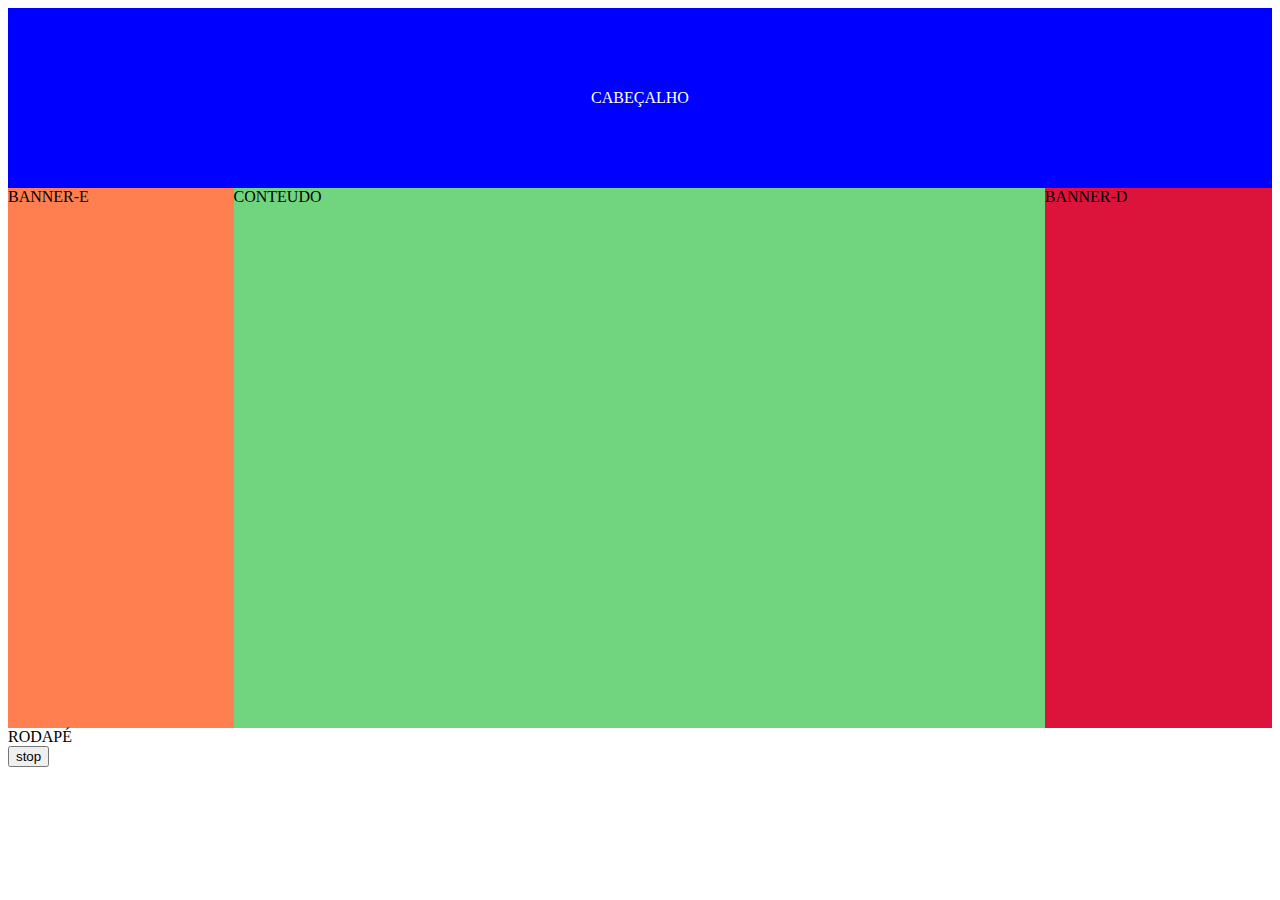
==== exemplo-cores.html @ a526866f "Recomeço" ====
<!DOCTYPE html>
<html lang="pt-br">
<head>
    <meta charset="UTF-8">
    <meta http-equiv="X-UA-Compatible" content="IE=edge">
    <meta name="viewport" content="width=device-width, initial-scale=1.0">
    <title>TIME-OUT</title>
    <script src="./js/script.js" defer></script>
    <link rel="stylesheet" href="./css/estilo.css">
</head>
<body>

    <header class="cabecalho">
        <span>CABEÇALHO</span>
    </header>

    <div class="container">
        <aside class="l-e">
            <span>BANNER-E</span>
        </aside>
        <section class="conteudo">
            <span>CONTEUDO</span>
        </section>
        <aside class="l-d">
            <span>BANNER-D</span>
        </aside>
    </div>

    <footer class="rodape">
        <span>RODAPÉ</span>

        <div>
            <button onclick="pararTimeOut()">
                    stop
            </button>
        </div>
        
    </footer>

</body>
</html>
---- css/estilo.css ----
.cabecalho{
    display: flex;
    justify-content: center;
    align-items: center;
    width: 100%;
    height: 20vh;
    background-color: blue;
    color: #fff;
}

.container{
    display: flex;
    justify-content: space-between;
    width: 100%;
    height: 60vh;
}

.conteudo{
    flex-grow: 5;
    background-color: blueviolet;
}
.l-e{
    flex-grow: 1;
    background-color:coral;
}
.l-d{
    flex-grow: 1;
    background-color: crimson;
}
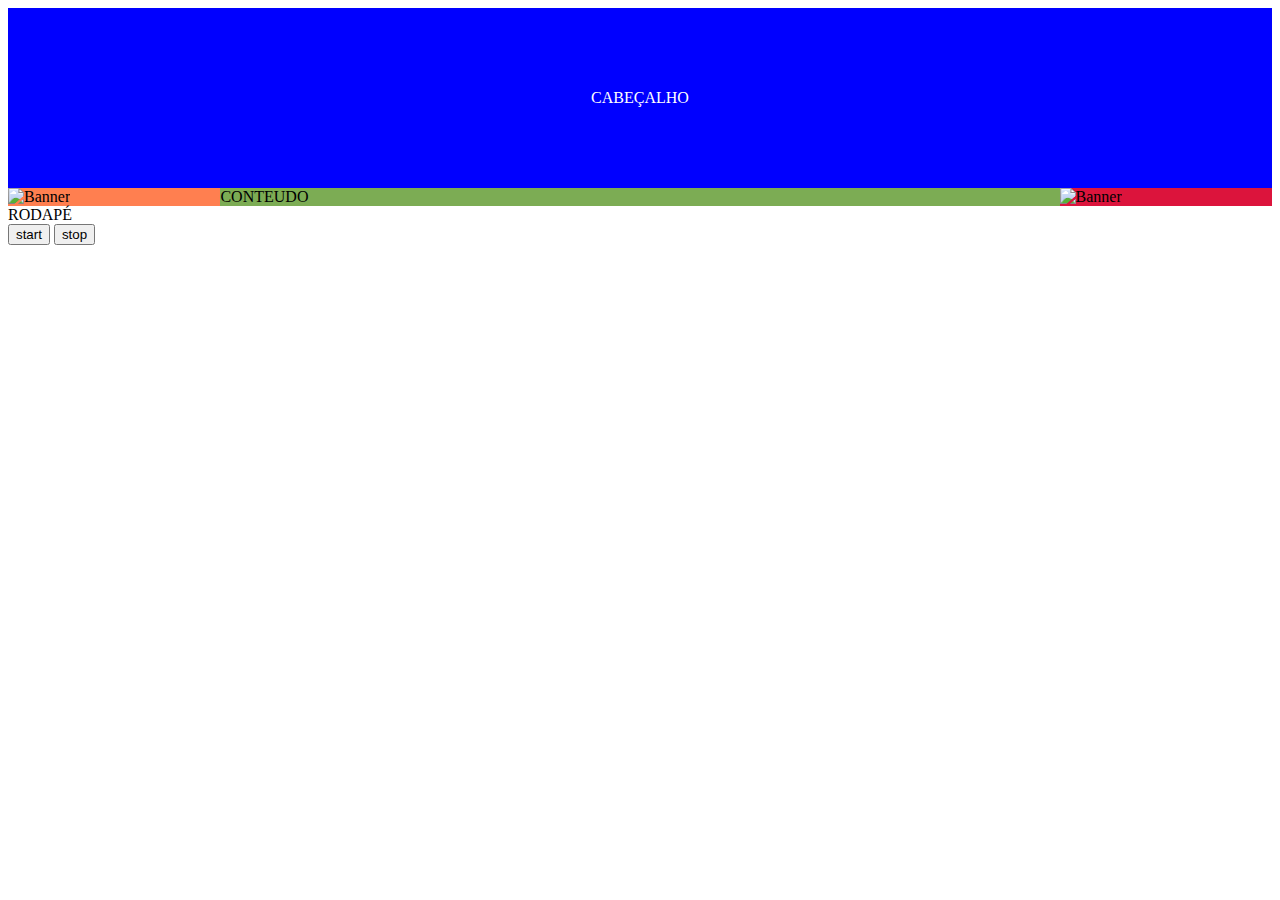
==== commit 2a2c2415: "Alteração" ====
--- a/exemplo-cores.html
+++ b/exemplo-cores.html
@@ -15,24 +15,27 @@
     </header>
 
     <div class="container">
+
         <aside class="l-e">
-            <span>BANNER-E</span>
+            <img src="img/banner-lateral-1.png" alt="Banner">
         </aside>
+
         <section class="conteudo">
             <span>CONTEUDO</span>
         </section>
+
         <aside class="l-d">
-            <span>BANNER-D</span>
+            <img src="img/banner-lateral-2.png" alt="Banner">
         </aside>
+
     </div>
 
     <footer class="rodape">
         <span>RODAPÉ</span>
 
         <div>
-            <button onclick="pararTimeOut()">
-                    stop
-            </button>
+            <button onclick="mudarCor()">start</button>
+            <button onclick="clearTimeout(tmp)">stop</button>
         </div>
         
     </footer>
--- a/css/estilo.css
+++ b/css/estilo.css
@@ -12,7 +12,7 @@
     display: flex;
     justify-content: space-between;
     width: 100%;
-    height: 60vh;
+    height: auto;
 }
 
 .conteudo{
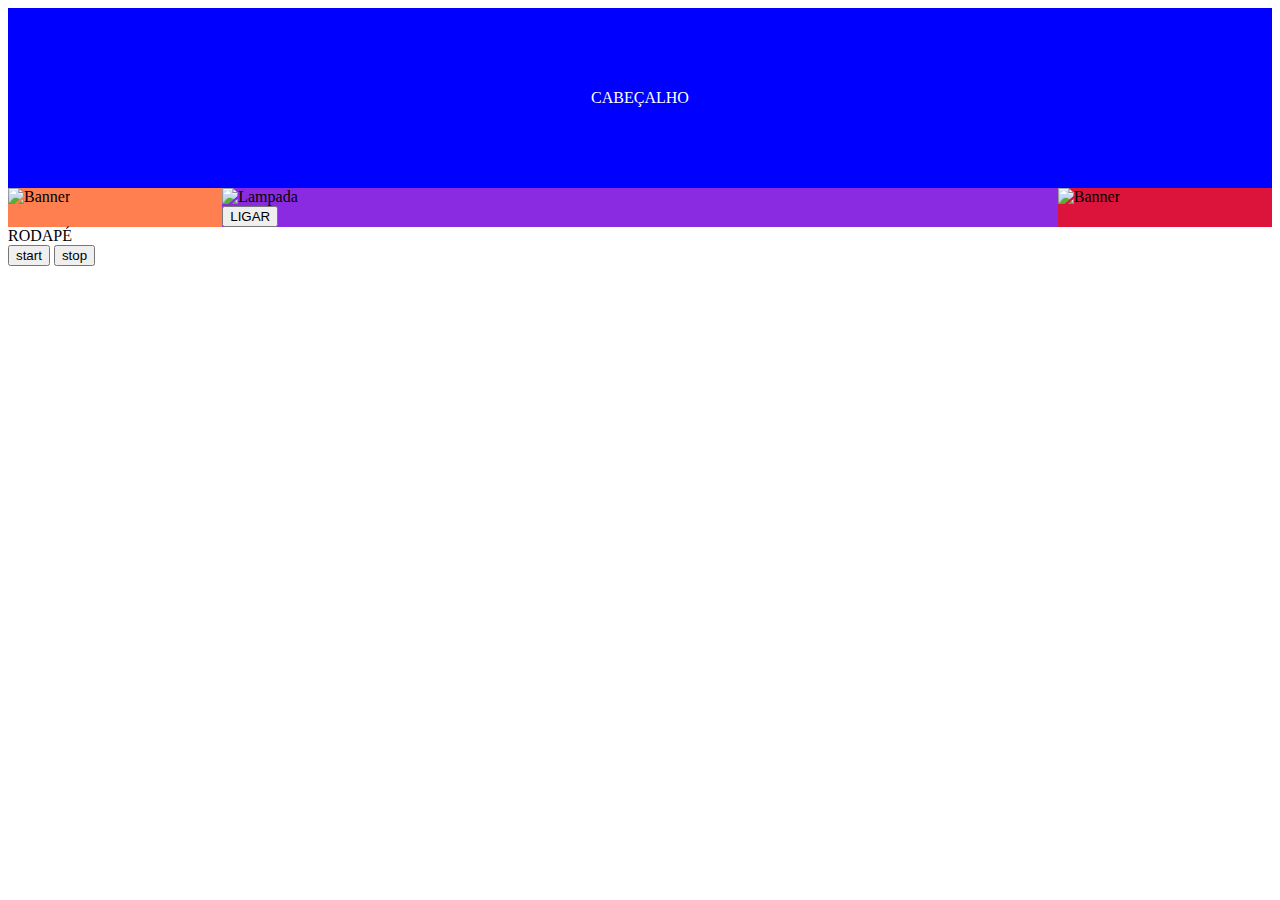
==== commit d9c33a78: "Add files via upload" ====
--- a/exemplo-cores.html
+++ b/exemplo-cores.html
@@ -1,44 +1,49 @@
-<!DOCTYPE html>
-<html lang="pt-br">
-<head>
-    <meta charset="UTF-8">
-    <meta http-equiv="X-UA-Compatible" content="IE=edge">
-    <meta name="viewport" content="width=device-width, initial-scale=1.0">
-    <title>TIME-OUT</title>
-    <script src="./js/script.js" defer></script>
-    <link rel="stylesheet" href="./css/estilo.css">
-</head>
-<body>
-
-    <header class="cabecalho">
-        <span>CABEÇALHO</span>
-    </header>
-
-    <div class="container">
-
-        <aside class="l-e">
-            <img src="img/banner-lateral-1.png" alt="Banner">
-        </aside>
-
-        <section class="conteudo">
-            <span>CONTEUDO</span>
-        </section>
-
-        <aside class="l-d">
-            <img src="img/banner-lateral-2.png" alt="Banner">
-        </aside>
-
-    </div>
-
-    <footer class="rodape">
-        <span>RODAPÉ</span>
-
-        <div>
-            <button onclick="mudarCor()">start</button>
-            <button onclick="clearTimeout(tmp)">stop</button>
-        </div>
-        
-    </footer>
-
-</body>
+<!DOCTYPE html>
+<html lang="pt-br">
+<head>
+    <meta charset="UTF-8">
+    <meta http-equiv="X-UA-Compatible" content="IE=edge">
+    <meta name="viewport" content="width=device-width, initial-scale=1.0">
+    <title>TIME-OUT</title>
+    <script src="./js/script.js" defer></script>
+    <link rel="stylesheet" href="./css/estilo.css">
+</head>
+<body>
+
+    <header class="cabecalho">
+        <span>CABEÇALHO</span>
+    </header>
+
+    <div class="container">
+        
+        <aside class="l-e">
+           <img src="./img/banner-lateral-1.png" alt="Banner">
+        </aside>
+        
+        <section class="conteudo">
+
+            <div>
+                <img src="./img/pic_bulboff.gif" alt="Lampada">
+            </div>
+            <!-- <button onclick="turnInOff()">LIGAR</button> -->
+            <button>LIGAR</button>
+        </section>
+
+        <aside class="l-d">
+            <img src="./img/banner-lateral-2.png" alt="Banner" title="Uma imagem">
+        </aside>
+
+    </div>
+
+    <footer class="rodape">
+        <span>RODAPÉ</span>
+
+        <div>
+            <button onclick="mudaCor()">start</button>
+            <button onclick="clearTimeout(tmp)">stop</button>              
+        </div>
+        
+    </footer>
+
+</body>
 </html>--- a/css/estilo.css
+++ b/css/estilo.css
@@ -1,29 +1,31 @@
-.cabecalho{
-    display: flex;
-    justify-content: center;
-    align-items: center;
-    width: 100%;
-    height: 20vh;
-    background-color: blue;
-    color: #fff;
-}
-
-.container{
-    display: flex;
-    justify-content: space-between;
-    width: 100%;
-    height: auto;
-}
-
-.conteudo{
-    flex-grow: 5;
-    background-color: blueviolet;
-}
-.l-e{
-    flex-grow: 1;
-    background-color:coral;
-}
-.l-d{
-    flex-grow: 1;
-    background-color: crimson;
-}+.cabecalho{
+    display: flex;
+    justify-content: center;
+    align-items: center;
+    width: 100%;
+    height: 20vh;
+    background-color: blue;
+    color: #fff;
+}
+
+.container{
+    display: flex;
+    justify-content: space-between; 
+    width: 100%;
+    height: auto;
+}
+
+.conteudo{
+    flex-grow: 5;
+    background-color: blueviolet;
+}
+.l-e{
+    flex-grow: 1;
+    background-color:coral;
+}
+.l-d{
+    flex-grow: 1;
+    background-color: crimson;
+}
+
+
